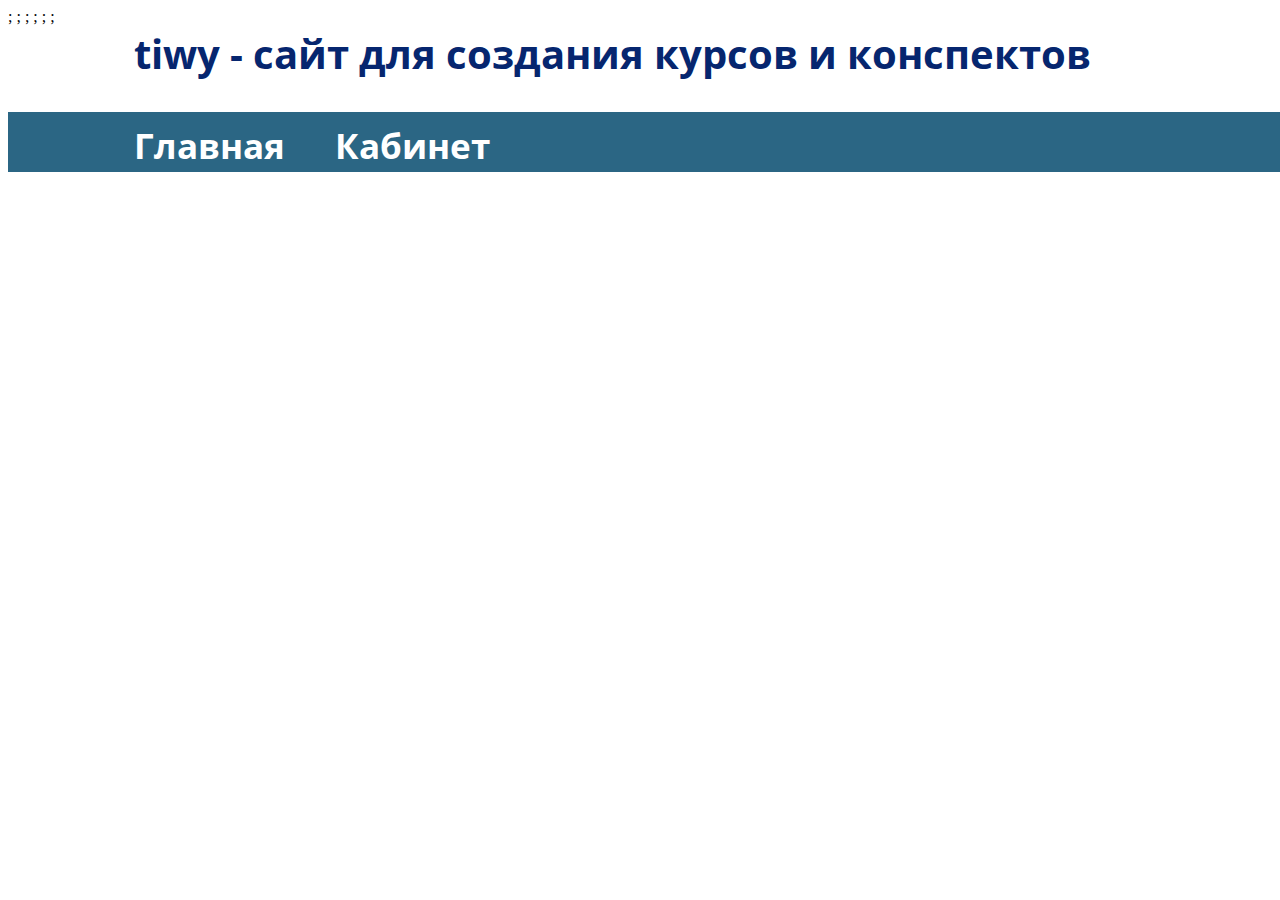
==== index.html @ 39a003ad "front" ====
<!DOCTYPE html>
<html lang="en" prefix="og: http://ogp.me/ns#">
<head>

    <head itemscope itemtype="http://schema.org/WPHeader">
    <meta name="viewport" content="width=device-width">
    <meta charset="UTF-8" />

    <script src="front/controller/main.js"></script>
    <script src="front/controller/cabinet.js"></script>
    <script src="front/controller/redactor.js"></script>
    <script src="front/controller/my_cours.js"></script>
    <script src="front/controller/show_cours.js"></script>
    <script src="front/controller/subscr_cours.js"></script>
    <script src="front/controller/repeat.js"></script>
    <script src="front/controller/url.js"></script>
        <script src="NicEdit/nicEdit.js"></script>
    <script src="front/view/main.js"></script>
    <script src="front/view/cabinet.js"></script>
    <script src="front/view/my_cours.js"></script>
    <script src="front/view/redactor.js"></script>
    <script src="front/view/show_cours.js"></script>
    <script src="front/view/subscr_cours.js"></script>
    <script src="front/view/repeat.js"></script>
        <script src="front/view/simple_redact.js"></script>

    <script src="front/model/user.js"></script>
    <script src="front/model/cours.js"></script>
    <script src="front/model/chapter.js"></script>
    <script src="front/model/article.js"></script>
    <script src="front/model/url.js"></script>

    <link rel="stylesheet" type="text/css" href="front/style/style.css">
    <link rel="stylesheet" type="text/css" href="front/style/redactor.css">
    <link rel="stylesheet" type="text/css" href="front/style/cours.css">

    <link rel="stylesheet" href="Katex/katex.min.css">;
    <script src="Katex/katex.min.js"></script>;

    <link rel="stylesheet" href="Chem/easychem.css">;
    <script src="Chem/easychem.js"></script>;

    <link rel="stylesheet" href='Code/styles/color-brewer.min.css'>;
    <script src='Code/highlight.min.js'></script>;

</head>
<body>
<div id="main"></div>

<script>
    //
</script>





</body>
</html>
<script>
MainController.onLoad();

</script>
---- front/style/style.css ----
@import url("https://fonts.googleapis.com/css?family=Open+Sans:300,400");
html {

    background-image: url("https://lern.tiwy.ru/books.jpg");

    background-size: cover;
    background-attachment: fixed;
    background-repeat: no-repeat;
    background-position: top;
}
.main_menu{

    background-color:#2b6684;
    height: 50px;
    width:100%;
    padding-left:10%;

    padding-top:10px;


}
.main_punkt
{
    display: inline;
    margin-right: 50px;
    font-weight:bold;
    color:white;
    font-size: 35px;
    font-family: "Open Sans";
}
.main_punkt a
{
    text-decoration:none;
    color:white;
}
.name
{

    height: 70px;
    color: #06266f;
    font-size: 40px;
    font-weight:bold;
    font-family: "Open Sans";
    padding-left:10%;
}
.form
{
    margin-left: 10%;
    width: 40%;
    float:left;
}
.form_cors_redact
{
    margin-top:50px;

    width: 40%;
    margin-left:25%;
}
.form input, select
{
    margin-left: 5%;
    width: 50%;
    float: left;
}
.form button
{
    margin-left: 5%;
    width: 50%;
    float: left;
}
.cabinet_menu
{
    margin-left: 10%;
    width: 20%;
    float: left;
}
.cabinet_menu_punkt
{
    font-size: 20px;
    height:60px;
    padding-top: 10px;
    padding-left: 10%;
    margin-top: 5px;

    color: white;
    background-color:#2b6684;
    box-shadow: 0 14px 28px rgba(06, 26, 61, 0.25), 0 10px 10px rgba(06, 26, 61, 0.22);
    width:250px;
    font-size: 25px;
    font-family: "Open Sans";
}

.cours_list
{
    margin-top:20px;
    margin-left:10%;
    width: 80%;
    margin-bottom:50px;
    float:left;

}
.cours
{
    width: 350px;
    height: 200px;
    margin-left:30px;
    margin-bottom:20px;
    padding:20px;
    box-shadow: 0 14px 28px rgba(06, 26, 61, 0.25), 0 10px 10px rgba(06, 26, 61, 0.22);
    border-radius: 5px;
    float:left;
    background-color:white;
}

.cours img
{
    margin-top:25px;
    width:100px;
    height:100px;
    float:left;
}
.cours_list a
{
    text-decoration: none;
    color:black;



}
.main_name
{
    width:30%;
    height:50px;
    font-family: "Open Sans";
    font-size:30px;
    font-weight:bold;
    color:white;
    background: linear-gradient(to right, #2b6684, white);
    padding:5px;
    padding-left:20px;
    margin:10px;
}
.cours_name
{
    height:50px;
    font-family: "Open Sans";
    font-size:25px;
    font-weight:bold;
    color:#012e67;
}
.cours_description
{
    margin-top:25px;
    margin-left:120px;
    height:50px;
    font-family: "Open Sans";
    font-size:15px;
    font-weight:bold;
    color:#012e67;
}
.seo_form
{
    margin-left:5%;
    width: 40%;
    float: left;
}
.seo_form div
{
    margin-top:10px;
    font-family: "Open Sans";
    font-size:20px;
    font-weight:bold;
    color:#012e67;
}
.name_seo_form
{

    width:30%;
}
.seo_form input
{
    height:40px;

    border: 2px solid #2b6684;
    border-radius: 5px;
    background-color: white;
    box-shadow: 0 14px 28px rgba(06, 26, 61, 0.25), 0 10px 10px rgba(06, 26, 61, 0.22);
    width:300px;

}
.seo_form textarea
{
    height:80px;

    border: 2px solid #2b6684;
    border-radius: 5px;
    background-color: white;
    box-shadow: 0 14px 28px rgba(06, 26, 61, 0.25), 0 10px 10px rgba(06, 26, 61, 0.22);
    width:300px;

}

.chapter_list
{
    margin-left:0%;
    width: 20%;
    margin-bottom:50px;
    float: left;
}
.chapter_list .chapter
{
    font-size: 20px;
    height:60px;
    padding-top: 10px;
    padding-left: 10px;
    margin-top: 5px;

    color: white;
    background-color:#2b6684;
    box-shadow: 0 14px 28px rgba(06, 26, 61, 0.25), 0 10px 10px rgba(06, 26, 61, 0.22);
    width:250px;

    font-family: "Open Sans";
    font-size:15px;
    font-weight:bold;

}
.chapter_list .chapter .chapter_name
{
    width:200px;
    float:left;
}
.chapter_list .chapter button
{
    float:left;

}

.chapter_list .article
{
    font-size: 20px;
    margin-left:40px;

    padding: 10px;
    padding-left: 10px;
    margin-top: 5px;

    background-color: white;
    box-shadow: 0 14px 28px rgba(06, 26, 61, 0.25), 0 10px 10px rgba(06, 26, 61, 0.22);
    width:250px;

    color:#2b6684;
    font-family: "Open Sans";
    font-size:15px;
    font-weight:bold;
}
.card
{

    box-shadow: 0 10px 10px rgba(0, 0, 0, 0.2);
    margin: 20px;
    padding: 20px;
    border-radius: 10px;
    max-width: 600px;
    font-family: Open Sans, Verdana, sans-serif;
}

.red h2
{
    border-bottom: 3px solid hsl(0, 78%, 62%);
}
.orange h2
{
    border-bottom: 3px solid hsl(34, 97%, 64%);
}
.cyan h2
{
    border-bottom: 3px solid hsl(180, 62%, 55%);
}
.blue h2
{
    border-bottom: 3px solid hsl(212, 86%, 64%);
}
.second
{
    margin-left: 60px;
}
.third
{
    margin-left: 120px;
}
---- front/style/redactor.css ----
.instruments
{
    margin-left: 1%;
    height: 80vh;
    width: 15%;
    float: left;
    border: 2px solid #06266f;
    border-radius: 5px;
    overflow: scroll;
}

.redact
{
    height: 80vh;
    margin-left: 1%;
    width: 40%;
    float: left;
    border: 2px solid #06266f;
    border-radius: 5px;
}
.view
{
    height: 80vh;
    margin-left: 1%;
    width: 40%;
    float: left;

    overflow: scroll;
}
.view img
{
    max-width: 40%;
}
.instruments details {
    border: 1px solid #aaa;
    border-radius: 4px;
    padding: .5em .5em 0;
}

.instruments summary {
    font-weight: bold;
    margin: -.5em -.5em 0;
    padding: .5em;
}

.instruments details[open] {
    padding: .5em;
}

.instruments details[open] summary {
    border-bottom: 1px solid #aaa;
    margin-bottom: .5em;
}
---- front/style/cours.css ----
@import url("https://fonts.googleapis.com/css?family=Open+Sans:300,400");

.chapter_list_show
{
    margin-left:10%;

    margin-bottom:50px;
    float:left;

}
.chapter_list_show .chapter_show
{
    font-size: 20px;
    height:60px;
    padding-top: 10px;
    padding-left: 10px;
    margin-top: 5px;

    color: white;
    background-color:#2b6684;
    box-shadow: 0 14px 28px rgba(06, 26, 61, 0.25), 0 10px 10px rgba(06, 26, 61, 0.22);
    width:250px;
    font-family: "Open Sans";
}
.chapter_list_show .chapter_show .chapter_name_show
{

    float:left;

}
.chapter_list_show a
{
    text-decoration:none;
    color:#2b6684;
    font-family: "Open Sans";
}
.chapter_list_show_show .chapter button_show
{
    float:left;

}

.chapter_list_show .article_show
{
    font-size: 20px;
    margin-left:40px;
    height:60px;
    padding-top: 10px;
    padding-left: 10px;
    margin-top: 5px;

    background-color: white;
    box-shadow: 0 14px 28px rgba(06, 26, 61, 0.25), 0 10px 10px rgba(06, 26, 61, 0.22);
    width:250px;
}
.repeat_menu{

    float:left;
    width:20%;

    position: relative;

}
.repeat_menu_punkt{

    font-size: 20px;
    margin-left:40px;
    height:120px;
    padding-top: 10px;
    padding-left: 10px;
    margin-top: 5px;

    background-color: white;
    box-shadow: 0 14px 28px rgba(06, 26, 61, 0.25), 0 10px 10px rgba(06, 26, 61, 0.22);
    width:400px;

    color:#2b6684;
    font-family: "Open Sans";
}
.repeat_menu_punkt img
{
    width:100px;
    float:left;
}
.repeat_menu_punkt_name
{
    font-size:20px;
    font-weight:900;
    color:#2b6684;
    font-family: "Open Sans";
}
.cours_list_cab
{
    margin-top:20px;

    width: 60%;
    margin-bottom:50px;
    float:left;

}
.cours_cab
{
    width: 250px;
    height: 120px;
    margin-left:30px;
    margin-bottom:20px;
    padding:20px;
    box-shadow: 0 14px 28px rgba(06, 26, 61, 0.25), 0 10px 10px rgba(06, 26, 61, 0.22);
    border-radius: 5px;
    float:left;
    background-color:white;
    text-decoration:none;
    color:#2b6684;
    font-family: "Open Sans";
    font-size:20px;
    font-weight:900;
}
.cours_cab img
{
    margin-top:25px;
    width:100px;
    height:100px;
    float:left;
}
---- Chem/easychem.css ----
/*
 easyChem. v0.8.30 2019-12-22 by PeterWin
*/
/*
 easyChem CSS file
*/
/* Periodic system table */
.mentable { border-collapse:collapse; margin-top:5px; line-height:1;}
.mentable td { text-align:center; padding:5px 2px;}
.mentable td.chem-element { width:4em; max-width:4em; border:1px #000 solid; }
.mentable td.chem-row { border-top:1px #000 solid; border-bottom:1px #000 solid;}
.mentable td.chem-cell { border:1px #000 solid; }
.mentable td.chem-cell.noleft {border-left:none;}
.mentable td.chem-cell.noright {border-right:none;}
.mentable td.group-id { vertical-align:bottom;}
.mentable td.period-id { vertical-align:center; border:1px #000 solid;}
.mentable-text {font-size:12px;}
.mentable-subgroup-hd {vertical-align:bottom; height:100%; font-size:12px;}
.mentable-subgroup-hd .left {float:left; margin-left:0.5em;}
.mentable-subgroup-hd .right {float:right; margin-right:0.5em;}
.chem-element .number { float:left; font-size:12px;}
.chem-element.subgr_b .number { float:right;}
.chem-element .id { font-weight:bold; }
.chem-element.subgr_a .id { float:right; margin-right:0.5em;}
.chem-element.subgr_b .id { float:left; margin-left:0.5em;}
.chem-element .name { font-size:10px; color:#555; font-family:Arial; clear:both;}
.chem-element .mass { font-size:12px; color:#777;}


.chem-element.s_block { background-color:#FCF;}
.chem-element.p_block { background-color:#FFC;}
.chem-element.d_block { background-color:#CCF;}
.chem-element.f_block { background-color:#CFC;}

/* colors from wikipedia */
.chem-element.Alkali-metals { background-color:#F66;}
.chem-element.Alkaline-earth-metals { background-color:#FFDEAD;}
.chem-element.Lanthanides {background-color:#FFBFFF;}
.chem-element.Actinides {background-color:#F9C;}
.chem-element.Transition-metals { background-color:#FFC0C0;}
.chem-element.Post-transition-metals {background-color:#CCC;}
.chem-element.Metalloids {background-color:#CC9;}
.chem-element.Other-nonmetals {background-color:#A0FFA0;}
.chem-element.Halogens {background-color:#FF9;}
.chem-element.Noble-gases {background-color:#C0FFFF;}
.chem-element.Unknown-props {background-color:#E8E8E8;}


.echem-comment {color:blue;}
.echem-opcomment { font-size:70%; display:block;}
.echem-op {display:inline-block; text-align:center; line-height:0.5;}
/* atom charge. over atom id */
.echem-item-charge {
    display: inline-block;
    font-size: 0.7em;
    left: -0.7em;
    position: relative;
    top: -0.5em;
    width: 0.1em;
    white-space: nowrap;
}
---- Code/styles/color-brewer.min.css ----
pre code.hljs{display:block;overflow-x:auto;padding:1em}code.hljs{padding:3px 5px}.hljs{color:#000;background:#fff}.hljs-addition,.hljs-meta,.hljs-string,.hljs-symbol,.hljs-template-tag,.hljs-template-variable{color:#756bb1}.hljs-comment,.hljs-quote{color:#636363}.hljs-bullet,.hljs-link,.hljs-literal,.hljs-number,.hljs-regexp{color:#31a354}.hljs-deletion,.hljs-variable{color:#88f}.hljs-built_in,.hljs-doctag,.hljs-keyword,.hljs-name,.hljs-section,.hljs-selector-class,.hljs-selector-id,.hljs-selector-tag,.hljs-strong,.hljs-tag,.hljs-title,.hljs-type{color:#3182bd}.hljs-emphasis{font-style:italic}.hljs-attribute{color:#e6550d}
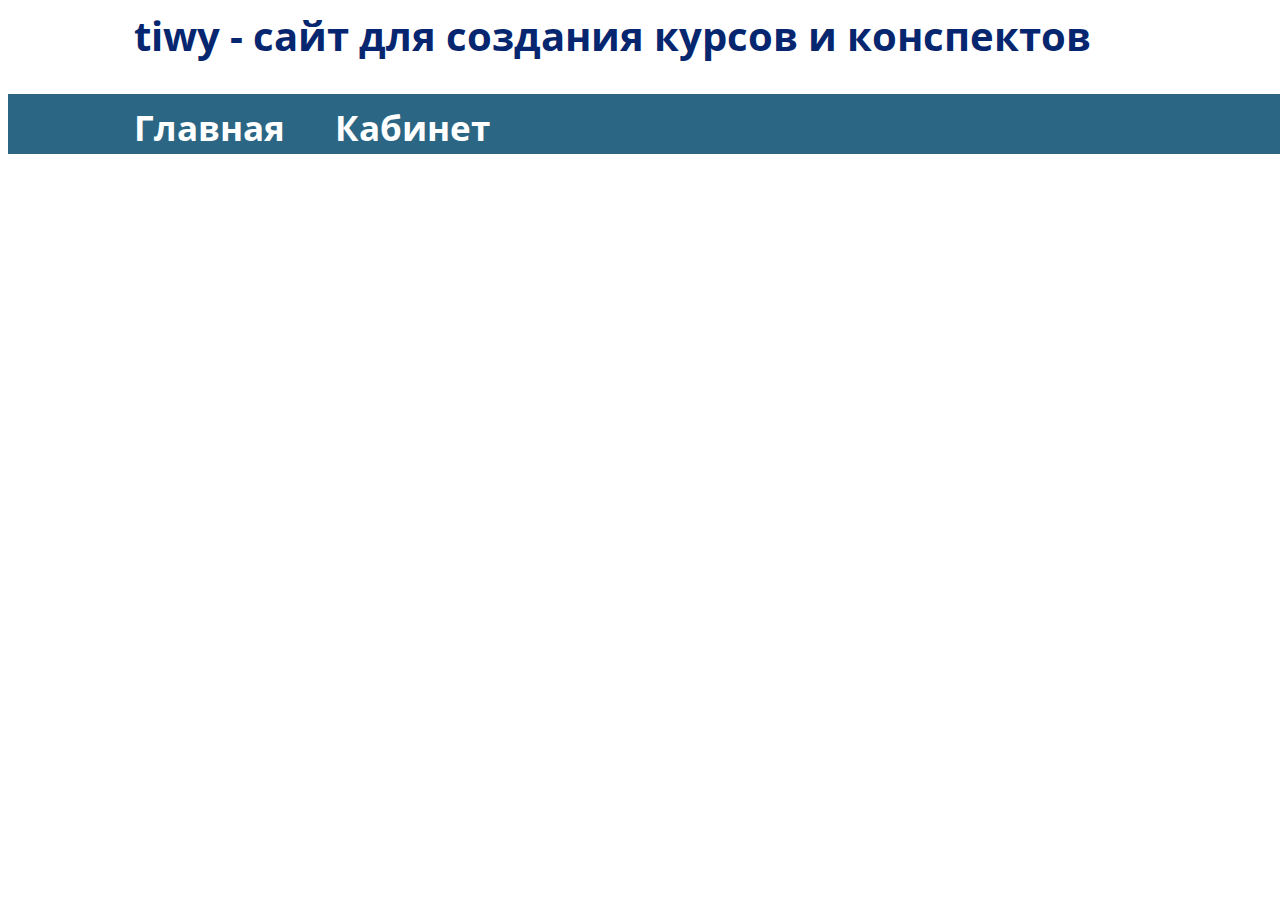
==== commit 6d38e714: "front" ====
--- a/index.html
+++ b/index.html
@@ -3,7 +3,7 @@
 <head>
 
     <head itemscope itemtype="http://schema.org/WPHeader">
-    <meta name="viewport" content="width=device-width">
+        <meta name="viewport" content="width=device-width, initial-scale=1">
     <meta charset="UTF-8" />
 
     <script src="front/controller/main.js"></script>
@@ -30,20 +30,32 @@
     <script src="front/model/article.js"></script>
     <script src="front/model/url.js"></script>
 
-    <link rel="stylesheet" type="text/css" href="front/style/style.css">
-    <link rel="stylesheet" type="text/css" href="front/style/redactor.css">
-    <link rel="stylesheet" type="text/css" href="front/style/cours.css">
+        <link rel="stylesheet" href="front/style/1200/cabinet.css">
+        <link rel="stylesheet" href="front/style/1200/main.css">
+        <link rel="stylesheet" href="front/style/1200/my_cours.css">
+        <link rel="stylesheet" href="front/style/1200/redactor.css">
+        <link rel="stylesheet" href="front/style/1200/repeat.css">
+        <link rel="stylesheet" href="front/style/1200/subscr_cours.css">
 
-    <link rel="stylesheet" href="Katex/katex.min.css">;
-    <script src="Katex/katex.min.js"></script>;
+        <link rel="stylesheet" href="front/style/600/cabinet.css">
+        <link rel="stylesheet" href="front/style/600/menu.css">
+        <link rel="stylesheet" href="front/style/600/main.css">
+        <link rel="stylesheet" href="front/style/600/my_cours.css">
+        <link rel="stylesheet" href="front/style/600/redactor.css">
+        <link rel="stylesheet" href="front/style/600/repeat.css">
+        <link rel="stylesheet" href="front/style/600/subscr_cours.css">
 
-    <link rel="stylesheet" href="Chem/easychem.css">;
-    <script src="Chem/easychem.js"></script>;
+    <link rel="stylesheet" href="Katex/katex.min.css">
+    <script src="Katex/katex.min.js"></script>
 
-    <link rel="stylesheet" href='Code/styles/color-brewer.min.css'>;
-    <script src='Code/highlight.min.js'></script>;
+    <link rel="stylesheet" href="Chem/easychem.css">
+    <script src="Chem/easychem.js"></script>
+
+    <link rel="stylesheet" href='Code/styles/color-brewer.min.css'>
+    <script src='Code/highlight.min.js'></script>
 
 </head>
+
 <body>
 <div id="main"></div>
 
--- a/front/style/1200/cabinet.css
+++ b/front/style/1200/cabinet.css
@@ -0,0 +1,41 @@
+@import url("https://fonts.googleapis.com/css?family=Open+Sans:300,400");
+.form
+{
+    margin-left: 10%;
+    width: 40%;
+    float:left;
+}
+.form input, select
+{
+    margin-left: 5%;
+    width: 50%;
+    float: left;
+}
+.form button
+{
+    margin-left: 5%;
+    width: 50%;
+    float: left;
+}
+
+.cabinet_menu
+{
+    margin-left: 10%;
+    width: 20%;
+    float: left;
+}
+.cabinet_menu_punkt
+{
+    font-size: 20px;
+    height:60px;
+    padding-top: 10px;
+    padding-left: 10%;
+    margin-top: 5px;
+
+    color: white;
+    background-color:#2b6684;
+    box-shadow: 0 14px 28px rgba(06, 26, 61, 0.25), 0 10px 10px rgba(06, 26, 61, 0.22);
+    width:250px;
+    font-size: 25px;
+    font-family: "Open Sans";
+}--- a/front/style/1200/main.css
+++ b/front/style/1200/main.css
@@ -0,0 +1,111 @@
+@import url("https://fonts.googleapis.com/css?family=Open+Sans:300,400");
+html {
+
+    background-image: url("https://lern.tiwy.ru/books.jpg");
+
+    background-size: cover;
+    background-attachment: fixed;
+    background-repeat: no-repeat;
+    background-position: top;
+}
+.main_menu{
+
+    background-color:#2b6684;
+    height: 50px;
+    width:100%;
+    padding-left:10%;
+
+    padding-top:10px;
+
+
+}
+.main_punkt
+{
+    display: inline;
+    margin-right: 50px;
+    font-weight:bold;
+    color:white;
+    font-size: 35px;
+    font-family: "Open Sans";
+}
+.main_punkt a
+{
+    text-decoration:none;
+    color:white;
+}
+.name
+{
+
+    height: 70px;
+    color: #06266f;
+    font-size: 40px;
+    font-weight:bold;
+    font-family: "Open Sans";
+    padding-left:10%;
+}
+.cours_list
+{
+    margin-top:20px;
+    margin-left:10%;
+    width: 80%;
+    margin-bottom:50px;
+    float:left;
+
+}
+.cours
+{
+    width: 350px;
+    height: 200px;
+    margin-left:30px;
+    margin-bottom:20px;
+    padding:20px;
+    box-shadow: 0 14px 28px rgba(06, 26, 61, 0.25), 0 10px 10px rgba(06, 26, 61, 0.22);
+    border-radius: 5px;
+    float:left;
+    background-color:white;
+}
+
+.cours img
+{
+    margin-top:25px;
+    width:100px;
+    height:100px;
+    float:left;
+}
+.cours_list a
+{
+    text-decoration: none;
+    color:black;
+
+}
+.main_name
+{
+    width:30%;
+    height:50px;
+    font-family: "Open Sans";
+    font-size:30px;
+    font-weight:bold;
+    color:white;
+    background: linear-gradient(to right, #2b6684, white);
+    padding:5px;
+    padding-left:20px;
+    margin:10px;
+}
+.cours_name
+{
+    height:50px;
+    font-family: "Open Sans";
+    font-size:25px;
+    font-weight:bold;
+    color:#012e67;
+}
+.cours_description
+{
+    margin-top:25px;
+    margin-left:120px;
+    height:50px;
+    font-family: "Open Sans";
+    font-size:15px;
+    font-weight:bold;
+    color:#012e67;
+}
--- a/front/style/1200/my_cours.css
+++ b/front/style/1200/my_cours.css
@@ -0,0 +1,155 @@
+.cours_list_cab
+{
+    margin-top:20px;
+
+    width: 60%;
+    margin-bottom:50px;
+    float:left;
+
+}
+.cours_cab
+{
+    width: 250px;
+    height: 120px;
+    margin-left:30px;
+    margin-bottom:20px;
+    padding:20px;
+    box-shadow: 0 14px 28px rgba(06, 26, 61, 0.25), 0 10px 10px rgba(06, 26, 61, 0.22);
+    border-radius: 5px;
+    float:left;
+    background-color:white;
+    text-decoration:none;
+    color:#2b6684;
+    font-family: "Open Sans";
+    font-size:20px;
+    font-weight:900;
+}
+.cours_cab img
+{
+    margin-top:25px;
+    width:100px;
+    height:100px;
+    float:left;
+}
+.cours_cab button
+{
+
+    color: white;
+    background-color:#2b6684;
+    box-shadow: 0 14px 28px rgba(06, 26, 61, 0.25), 0 10px 10px rgba(06, 26, 61, 0.22);
+    width:150px;
+    font-family: "Open Sans";
+}
+.form_cors_redact
+{
+    margin-top:50px;
+
+    width: 40%;
+    margin-left:25%;
+}
+/*список глав*/
+.chapter_list
+{
+    margin-left:0%;
+    width: 20%;
+    margin-bottom:50px;
+    float: left;
+}
+.chapter_list .chapter
+{
+    font-size: 20px;
+    height:60px;
+    padding-top: 10px;
+    padding-left: 10px;
+    margin-top: 5px;
+
+    color: white;
+    background-color:#2b6684;
+    box-shadow: 0 14px 28px rgba(06, 26, 61, 0.25), 0 10px 10px rgba(06, 26, 61, 0.22);
+    width:250px;
+
+    font-family: "Open Sans";
+    font-size:15px;
+    font-weight:bold;
+
+}
+.chapter_list .chapter .chapter_name
+{
+    width:200px;
+    float:left;
+}
+.chapter_list .chapter button
+{
+    float:left;
+
+}
+
+.chapter_list .article
+{
+    font-size: 20px;
+    margin-left:40px;
+
+    padding: 10px;
+    padding-left: 10px;
+    margin-top: 5px;
+
+    background-color: white;
+    box-shadow: 0 14px 28px rgba(06, 26, 61, 0.25), 0 10px 10px rgba(06, 26, 61, 0.22);
+    width:300px;
+    height:70px;
+    color:#2b6684;
+    font-family: "Open Sans";
+    font-size:15px;
+    font-weight:bold;
+}
+.chapter_list .article button
+{
+    color: white;
+    background-color:#2b6684;
+    box-shadow: 0 14px 28px rgba(06, 26, 61, 0.25), 0 10px 10px rgba(06, 26, 61, 0.22);
+    width:150px;
+    font-family: "Open Sans";
+    float:left;
+}
+/*свойство*/
+.seo_form
+{
+    margin-left:5%;
+    width: 40%;
+    float: left;
+}
+.seo_form div
+{
+    margin-top:10px;
+    font-family: "Open Sans";
+    font-size:20px;
+    font-weight:bold;
+    color:#012e67;
+}
+.name_seo_form
+{
+
+    width:30%;
+}
+.seo_form input
+{
+    height:40px;
+
+    border: 2px solid #2b6684;
+    border-radius: 5px;
+    background-color: white;
+    box-shadow: 0 14px 28px rgba(06, 26, 61, 0.25), 0 10px 10px rgba(06, 26, 61, 0.22);
+    width:300px;
+
+}
+.seo_form textarea
+{
+    height:80px;
+
+    border: 2px solid #2b6684;
+    border-radius: 5px;
+    background-color: white;
+    box-shadow: 0 14px 28px rgba(06, 26, 61, 0.25), 0 10px 10px rgba(06, 26, 61, 0.22);
+    width:300px;
+
+}--- a/front/style/1200/redactor.css
+++ b/front/style/1200/redactor.css
@@ -0,0 +1,89 @@
+
+.instruments
+{
+    margin-left: 1%;
+    height: 80vh;
+    width: 15%;
+    float: left;
+    border: 2px solid #06266f;
+    border-radius: 5px;
+    overflow: scroll;
+}
+
+.redact
+{
+    height: 80vh;
+    margin-left: 1%;
+    width: 40%;
+    float: left;
+    border: 2px solid #06266f;
+    border-radius: 5px;
+}
+.view
+{
+    height: 80vh;
+    margin-left: 1%;
+    width: 40%;
+    float: left;
+
+    overflow: scroll;
+}
+.view img
+{
+    max-width: 40%;
+}
+.instruments details {
+    border: 1px solid #aaa;
+    border-radius: 4px;
+    padding: .5em .5em 0;
+}
+
+.instruments summary {
+    font-weight: bold;
+    margin: -.5em -.5em 0;
+    padding: .5em;
+}
+
+.instruments details[open] {
+    padding: .5em;
+}
+
+.instruments details[open] summary {
+    border-bottom: 1px solid #aaa;
+    margin-bottom: .5em;
+}
+.card
+{
+
+    box-shadow: 0 10px 10px rgba(0, 0, 0, 0.2);
+    margin: 20px;
+    padding: 20px;
+    border-radius: 10px;
+    max-width: 600px;
+    font-family: Open Sans, Verdana, sans-serif;
+}
+
+.red h2
+{
+    border-bottom: 3px solid hsl(0, 78%, 62%);
+}
+.orange h2
+{
+    border-bottom: 3px solid hsl(34, 97%, 64%);
+}
+.cyan h2
+{
+    border-bottom: 3px solid hsl(180, 62%, 55%);
+}
+.blue h2
+{
+    border-bottom: 3px solid hsl(212, 86%, 64%);
+}
+.second
+{
+    margin-left: 60px;
+}
+.third
+{
+    margin-left: 120px;
+}
--- a/front/style/1200/repeat.css
+++ b/front/style/1200/repeat.css
@@ -0,0 +1,37 @@
+@import url("https://fonts.googleapis.com/css?family=Open+Sans:300,400");
+.repeat_menu{
+
+    float:left;
+    width:20%;
+
+    position: relative;
+
+}
+.repeat_menu_punkt{
+
+    font-size: 20px;
+    margin-left:40px;
+    height:120px;
+    padding-top: 10px;
+    padding-left: 10px;
+    margin-top: 5px;
+
+    background-color: white;
+    box-shadow: 0 14px 28px rgba(06, 26, 61, 0.25), 0 10px 10px rgba(06, 26, 61, 0.22);
+    width:400px;
+
+    color:#2b6684;
+    font-family: "Open Sans";
+}
+.repeat_menu_punkt img
+{
+    width:100px;
+    float:left;
+}
+.repeat_menu_punkt_name
+{
+    font-size:20px;
+    font-weight:900;
+    color:#2b6684;
+    font-family: "Open Sans";
+}--- a/front/style/1200/subscr_cours.css
+++ b/front/style/1200/subscr_cours.css
@@ -0,0 +1,55 @@
+@import url("https://fonts.googleapis.com/css?family=Open+Sans:300,400");
+
+.chapter_list_show
+{
+    margin-left:10%;
+
+    margin-bottom:50px;
+    float:left;
+
+}
+.chapter_list_show .chapter_show
+{
+    font-size: 20px;
+    height:60px;
+    padding-top: 10px;
+    padding-left: 10px;
+    margin-top: 5px;
+
+    color: white;
+    background-color:#2b6684;
+    box-shadow: 0 14px 28px rgba(06, 26, 61, 0.25), 0 10px 10px rgba(06, 26, 61, 0.22);
+    width:250px;
+    font-family: "Open Sans";
+}
+.chapter_list_show .chapter_show .chapter_name_show
+{
+
+    float:left;
+
+}
+.chapter_list_show a
+{
+    text-decoration:none;
+    color:#2b6684;
+    font-family: "Open Sans";
+}
+.chapter_list_show_show .chapter button_show
+{
+    float:left;
+
+}
+
+.chapter_list_show .article_show
+{
+    font-size: 20px;
+    margin-left:40px;
+    height:60px;
+    padding-top: 10px;
+    padding-left: 10px;
+    margin-top: 5px;
+
+    background-color: white;
+    box-shadow: 0 14px 28px rgba(06, 26, 61, 0.25), 0 10px 10px rgba(06, 26, 61, 0.22);
+    width:250px;
+}--- a/front/style/600/cabinet.css
+++ b/front/style/600/cabinet.css
@@ -0,0 +1,41 @@
+@import url("https://fonts.googleapis.com/css?family=Open+Sans:300,400");
+@media (max-width: 600px) {
+    .form {
+        margin-left: 10%;
+        width: 40%;
+        float: left;
+    }
+
+    .form input, select {
+        margin-left: 5%;
+        width: 50%;
+        float: left;
+    }
+
+    .form button {
+        margin-left: 5%;
+        width: 50%;
+        float: left;
+    }
+
+    .cabinet_menu {
+        margin-left: 10%;
+        width: 20%;
+        float: left;
+    }
+
+    .cabinet_menu_punkt {
+        font-size: 20px;
+        height: 60px;
+        padding-top: 10px;
+        padding-left: 10%;
+        margin-top: 5px;
+
+        color: white;
+        background-color: #2b6684;
+        box-shadow: 0 14px 28px rgba(06, 26, 61, 0.25), 0 10px 10px rgba(06, 26, 61, 0.22);
+        width: 250px;
+        font-size: 25px;
+        font-family: "Open Sans";
+    }
+}--- a/front/style/600/menu.css
+++ b/front/style/600/menu.css
@@ -0,0 +1,84 @@
+@media (max-width: 600px) {
+    /* скрываем чекбокс */
+    #menu__toggle {
+        opacity: 0;
+    }
+
+    /* стилизуем кнопку */
+    .menu__btn {
+        display: flex; /* используем flex для центрирования содержимого */
+        align-items: center; /* центрируем содержимое кнопки */
+        position: fixed;
+        top: 20px;
+        left: 20px;
+        width: 26px;
+        height: 26px;
+        cursor: pointer;
+        z-index: 2;
+    }
+
+    /* добавляем "гамбургер" */
+    .menu__btn > span,
+    .menu__btn > span::before,
+    .menu__btn > span::after {
+        display: block;
+        position: absolute;
+        width: 100%;
+        height: 2px;
+        background-color: #616161;
+    }
+
+    .menu__btn > span::before {
+        content: '';
+        top: -8px;
+    }
+
+    .menu__btn > span::after {
+        content: '';
+        top: 8px;
+    }
+
+
+
+    /* контейнер меню */
+    .chapter_list_show , .cabinet_menu{
+        display: block;
+        position: fixed;
+        visibility: hidden;
+        top: 0;
+        left: -100%;
+        width: 300px;
+        height: 100%;
+        margin: 0;
+        padding: 80px 0;
+        list-style: none;
+        text-align: center;
+        background-color: #ECEFF1;
+        box-shadow: 1px 0px 6px rgba(0, 0, 0, .2);
+        z-index: 1;
+    }
+
+
+    #menu__toggle:checked ~ .menu__btn > span {
+        transform: rotate(45deg);
+    }
+    #menu__toggle:checked ~ .menu__btn > span::before {
+        top: 0;
+        transform: rotate(0);
+    }
+    #menu__toggle:checked ~ .menu__btn > span::after {
+        top: 0;
+        transform: rotate(90deg);
+    }
+    #menu__toggle:checked ~   .chapter_list_show{
+        visibility: visible;
+        left: 0;
+    }
+    #menu__toggle:checked ~  .cabinet_menu{
+        visibility: visible;
+        left: 0;
+    }
+
+
+
+}--- a/front/style/600/main.css
+++ b/front/style/600/main.css
@@ -0,0 +1,113 @@
+@import url("https://fonts.googleapis.com/css?family=Open+Sans:300,400");
+@media (max-width: 600px) {
+    html {
+
+        background-image: url("https://lern.tiwy.ru/books.jpg");
+
+        background-size: cover;
+        background-attachment: fixed;
+        background-repeat: no-repeat;
+        background-position: top;
+    }
+
+    .main_menu {
+
+        background-color: #2b6684;
+        height: 40px;
+        width: 100%;
+        padding-left: 10%;
+
+        padding-top: 5px;
+
+
+    }
+
+    .main_punkt {
+        display: inline;
+        margin-right: 50px;
+        font-weight: bold;
+        color: white;
+        font-size: 25px;
+        font-family: "Open Sans";
+    }
+
+    .main_punkt a {
+        text-decoration: none;
+        color: white;
+    }
+
+    .name {
+
+        height: 40px;
+        color: #06266f;
+        font-size: 20px;
+        font-weight: bold;
+        font-family: "Open Sans";
+        padding-left: 15%;
+    }
+
+    .cours_list {
+        margin-top: 20px;
+        margin-left: 5%;
+        width: 90%;
+        margin-bottom: 50px;
+        float: left;
+
+    }
+
+    .cours {
+        width: 280px;
+        height: 150px;
+        margin-left: 20px;
+        margin-bottom: 20px;
+        padding: 20px;
+        box-shadow: 0 14px 28px rgba(06, 26, 61, 0.25), 0 10px 10px rgba(06, 26, 61, 0.22);
+        border-radius: 5px;
+        float: left;
+        background-color: white;
+    }
+
+    .cours img {
+        margin-top: 10px;
+        width: 100px;
+        height: 100px;
+        float: left;
+    }
+
+    .cours_list a {
+        text-decoration: none;
+        color: black;
+
+    }
+
+    .main_name {
+        width: 90%;
+        height: 30px;
+        font-family: "Open Sans";
+        font-size: 20px;
+        font-weight: bold;
+        color: white;
+        background: linear-gradient(to right, #2b6684, white);
+        padding: 5px;
+        padding-left: 20px;
+        margin: 10px;
+    }
+
+    .cours_name {
+        height: 50px;
+        font-family: "Open Sans";
+        font-size: 20px;
+        font-weight: bold;
+        color: #012e67;
+    }
+
+    .cours_description {
+        margin-top: 25px;
+        margin-left: 120px;
+        height: 50px;
+        font-family: "Open Sans";
+        font-size: 15px;
+        font-weight: bold;
+        color: #012e67;
+    }
+}--- a/front/style/600/my_cours.css
+++ b/front/style/600/my_cours.css
@@ -0,0 +1,155 @@
+@media (max-width: 600px) {
+    .cours_list_cab {
+        margin-top: 20px;
+
+        width: 60%;
+        margin-bottom: 50px;
+        float: left;
+
+    }
+
+    .cours_cab {
+        width: 300px;
+        height: 120px;
+        margin-left: 30px;
+        margin-bottom: 20px;
+        padding: 20px;
+        box-shadow: 0 14px 28px rgba(06, 26, 61, 0.25), 0 10px 10px rgba(06, 26, 61, 0.22);
+        border-radius: 5px;
+        float: left;
+        background-color: white;
+        text-decoration: none;
+        color: #2b6684;
+        font-family: "Open Sans";
+        font-size: 20px;
+        font-weight: 900;
+    }
+
+    .cours_cab img {
+        margin-top: 25px;
+        width: 100px;
+        height: 100px;
+        float: left;
+    }
+
+    .cours_cab button {
+
+        color: white;
+        background-color: #2b6684;
+        box-shadow: 0 14px 28px rgba(06, 26, 61, 0.25), 0 10px 10px rgba(06, 26, 61, 0.22);
+        width: 150px;
+        font-family: "Open Sans";
+    }
+
+    .form_cors_redact {
+        margin-top: 50px;
+
+        width: 40%;
+        margin-left: 25%;
+    }
+
+    /*список глав*/
+    .chapter_list {
+        margin-left: 0%;
+        width: 20%;
+        margin-bottom: 50px;
+        float: left;
+    }
+
+    .chapter_list .chapter {
+        font-size: 20px;
+        height: 60px;
+        padding-top: 10px;
+        padding-left: 10px;
+        margin-top: 5px;
+
+        color: white;
+        background-color: #2b6684;
+        box-shadow: 0 14px 28px rgba(06, 26, 61, 0.25), 0 10px 10px rgba(06, 26, 61, 0.22);
+        width: 250px;
+
+        font-family: "Open Sans";
+        font-size: 15px;
+        font-weight: bold;
+
+    }
+
+    .chapter_list .chapter .chapter_name {
+        width: 200px;
+        float: left;
+    }
+
+    .chapter_list .chapter button {
+        float: left;
+
+    }
+
+    .chapter_list .article {
+        font-size: 20px;
+        margin-left: 40px;
+
+        padding: 10px;
+        padding-left: 10px;
+        margin-top: 5px;
+
+        background-color: white;
+        box-shadow: 0 14px 28px rgba(06, 26, 61, 0.25), 0 10px 10px rgba(06, 26, 61, 0.22);
+        width: 300px;
+        height: 70px;
+        color: #2b6684;
+        font-family: "Open Sans";
+        font-size: 15px;
+        font-weight: bold;
+    }
+
+    .chapter_list .article button {
+        color: white;
+        background-color: #2b6684;
+        box-shadow: 0 14px 28px rgba(06, 26, 61, 0.25), 0 10px 10px rgba(06, 26, 61, 0.22);
+        width: 150px;
+        font-family: "Open Sans";
+        float: left;
+    }
+
+    /*свойство*/
+    .seo_form {
+        margin-left: 5%;
+        width: 40%;
+        float: left;
+    }
+
+    .seo_form div {
+        margin-top: 10px;
+        font-family: "Open Sans";
+        font-size: 20px;
+        font-weight: bold;
+        color: #012e67;
+    }
+
+    .name_seo_form {
+
+        width: 30%;
+    }
+
+    .seo_form input {
+        height: 40px;
+
+        border: 2px solid #2b6684;
+        border-radius: 5px;
+        background-color: white;
+        box-shadow: 0 14px 28px rgba(06, 26, 61, 0.25), 0 10px 10px rgba(06, 26, 61, 0.22);
+        width: 300px;
+
+    }
+
+    .seo_form textarea {
+        height: 80px;
+
+        border: 2px solid #2b6684;
+        border-radius: 5px;
+        background-color: white;
+        box-shadow: 0 14px 28px rgba(06, 26, 61, 0.25), 0 10px 10px rgba(06, 26, 61, 0.22);
+        width: 300px;
+
+    }
+}--- a/front/style/600/redactor.css
+++ b/front/style/600/redactor.css
@@ -0,0 +1,88 @@
+@media (max-width: 600px) {
+    .instruments {
+        margin-left: 1%;
+        height: 80vh;
+        width: 15%;
+        float: left;
+        border: 2px solid #06266f;
+        border-radius: 5px;
+        overflow: scroll;
+    }
+
+    .redact {
+        height: 80vh;
+        margin-left: 1%;
+        width: 40%;
+        float: left;
+        border: 2px solid #06266f;
+        border-radius: 5px;
+    }
+
+    .view {
+        height: 80vh;
+        margin-left: 1%;
+        width: 100%;
+        float: left;
+        background-color:white;
+        overflow: scroll;
+    }
+
+    .view img {
+        max-width: 40%;
+    }
+
+    .instruments details {
+        border: 1px solid #aaa;
+        border-radius: 4px;
+        padding: .5em .5em 0;
+    }
+
+    .instruments summary {
+        font-weight: bold;
+        margin: -.5em -.5em 0;
+        padding: .5em;
+    }
+
+    .instruments details[open] {
+        padding: .5em;
+    }
+
+    .instruments details[open] summary {
+        border-bottom: 1px solid #aaa;
+        margin-bottom: .5em;
+    }
+
+    .card {
+
+        box-shadow: 0 10px 10px rgba(0, 0, 0, 0.2);
+        margin: 20px;
+        padding: 20px;
+        border-radius: 10px;
+        max-width: 600px;
+        font-family: Open Sans, Verdana, sans-serif;
+    }
+
+    .red h2 {
+        border-bottom: 3px solid hsl(0, 78%, 62%);
+    }
+
+    .orange h2 {
+        border-bottom: 3px solid hsl(34, 97%, 64%);
+    }
+
+    .cyan h2 {
+        border-bottom: 3px solid hsl(180, 62%, 55%);
+    }
+
+    .blue h2 {
+        border-bottom: 3px solid hsl(212, 86%, 64%);
+    }
+
+    .second {
+        margin-left: 60px;
+    }
+
+    .third {
+        margin-left: 120px;
+    }
+}
--- a/front/style/600/repeat.css
+++ b/front/style/600/repeat.css
@@ -0,0 +1,40 @@
+@import url("https://fonts.googleapis.com/css?family=Open+Sans:300,400");
+@media (max-width: 600px) {
+    .repeat_menu {
+
+        float: left;
+        width:80%;
+
+    }
+
+    .repeat_menu_punkt {
+
+        font-size: 20px;
+        margin-left: 40px;
+        height: 120px;
+        padding-top: 10px;
+        padding-left: 10px;
+        margin-top: 5px;
+
+        background-color: white;
+        box-shadow: 0 14px 28px rgba(06, 26, 61, 0.25), 0 10px 10px rgba(06, 26, 61, 0.22);
+        width:100%;
+
+        color: #2b6684;
+        font-family: "Open Sans";
+
+    }
+
+    .repeat_menu_punkt img {
+        width: 100px;
+        float: left;
+    }
+
+    .repeat_menu_punkt_name {
+        font-size: 20px;
+        font-weight: 900;
+        color: #2b6684;
+        font-family: "Open Sans";
+    }
+
+}--- a/front/style/600/subscr_cours.css
+++ b/front/style/600/subscr_cours.css
@@ -0,0 +1,56 @@
+@import url("https://fonts.googleapis.com/css?family=Open+Sans:300,400");
+@media (max-width: 600px) {
+    .chapter_list_show {
+        margin-left: 1%;
+        width:320px;
+        padding-left:20px;
+        margin-bottom: 50px;
+        float: left;
+        overflow:scroll;
+
+    }
+
+    .chapter_list_show .chapter_show {
+        font-size: 20px;
+        height: 60px;
+        padding-top: 10px;
+        padding-left: 10px;
+        margin-top: 5px;
+
+        color: white;
+        background-color: #2b6684;
+        box-shadow: 0 14px 28px rgba(06, 26, 61, 0.25), 0 10px 10px rgba(06, 26, 61, 0.22);
+        width: 250px;
+        font-family: "Open Sans";
+    }
+
+    .chapter_list_show .chapter_show .chapter_name_show {
+
+        float: left;
+
+    }
+
+    .chapter_list_show a {
+        text-decoration: none;
+        color: #2b6684;
+        font-family: "Open Sans";
+    }
+
+    .chapter_list_show_show .chapter button_show {
+        float: left;
+
+    }
+
+    .chapter_list_show .article_show {
+        font-size: 20px;
+        margin-left: 40px;
+        height: 60px;
+        padding-top: 10px;
+        padding-left: 10px;
+        margin-top: 5px;
+
+        background-color: white;
+        box-shadow: 0 14px 28px rgba(06, 26, 61, 0.25), 0 10px 10px rgba(06, 26, 61, 0.22);
+        width: 250px;
+    }
+}